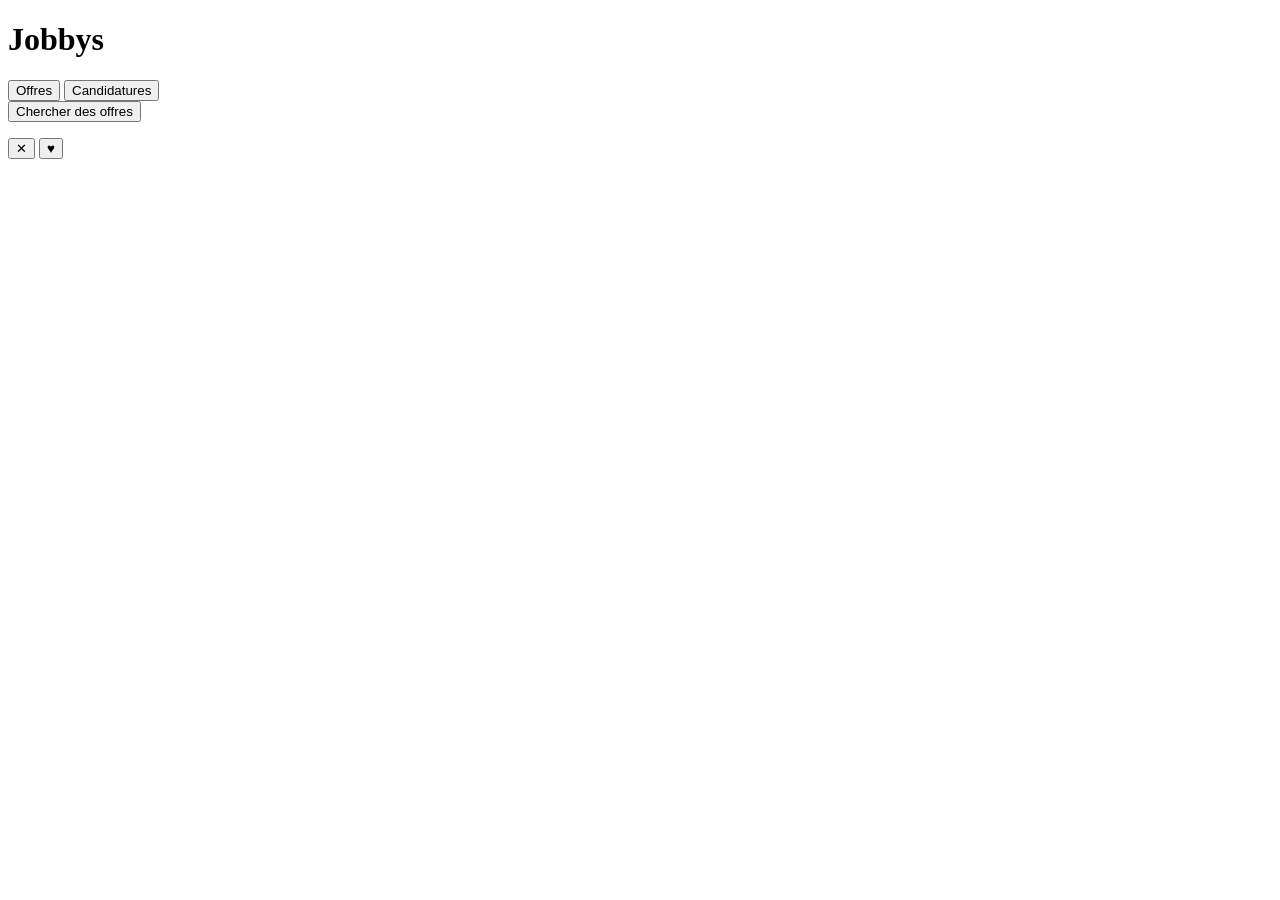
==== app/static/index.html @ 7f99f0ca "Add Jobbys MVP: job swipe app with auto-apply Collects offers from France Travail, Adzuna, Welcome t" ====
<!doctype html>
<html lang="fr">
<head>
  <meta charset="utf-8">
  <meta name="viewport" content="width=device-width, initial-scale=1">
  <title>Jobbys</title>
  <link rel="stylesheet" href="/static/style.css">
</head>
<body>
  <header>
    <h1>Jobbys</h1>
    <nav>
      <button class="tab active" data-view="swipe">Offres</button>
      <button class="tab" data-view="apps">Candidatures</button>
    </nav>
    <button id="fetch" class="primary">Chercher des offres</button>
  </header>

  <p id="banner" hidden></p>

  <main>
    <section id="view-swipe">
      <p id="counts"></p>
      <div id="deck"></div>
      <div id="actions">
        <button id="pass" class="round nope" title="Passer (←)">✕</button>
        <button id="like" class="round like" title="Postuler (→)">♥</button>
      </div>
    </section>

    <section id="view-apps" hidden>
      <ul id="apps"></ul>
    </section>
  </main>

  <template id="card-tpl">
    <article class="card">
      <span class="stamp stamp-like">POSTULER</span>
      <span class="stamp stamp-nope">PASSER</span>
      <div class="card-head">
        <div>
          <h2 class="title"></h2>
          <p class="company"></p>
        </div>
        <div class="score"><strong></strong><small>match</small></div>
      </div>
      <ul class="chips"></ul>
      <p class="resume"></p>
      <p class="why"></p>
      <h3>Ce que tu feras</h3>
      <ul class="missions"></ul>
      <h3>Ce qu'ils recherchent</h3>
      <ul class="profil"></ul>
      <p class="sources"></p>
    </article>
  </template>

  <script src="/static/app.js"></script>
</body>
</html>
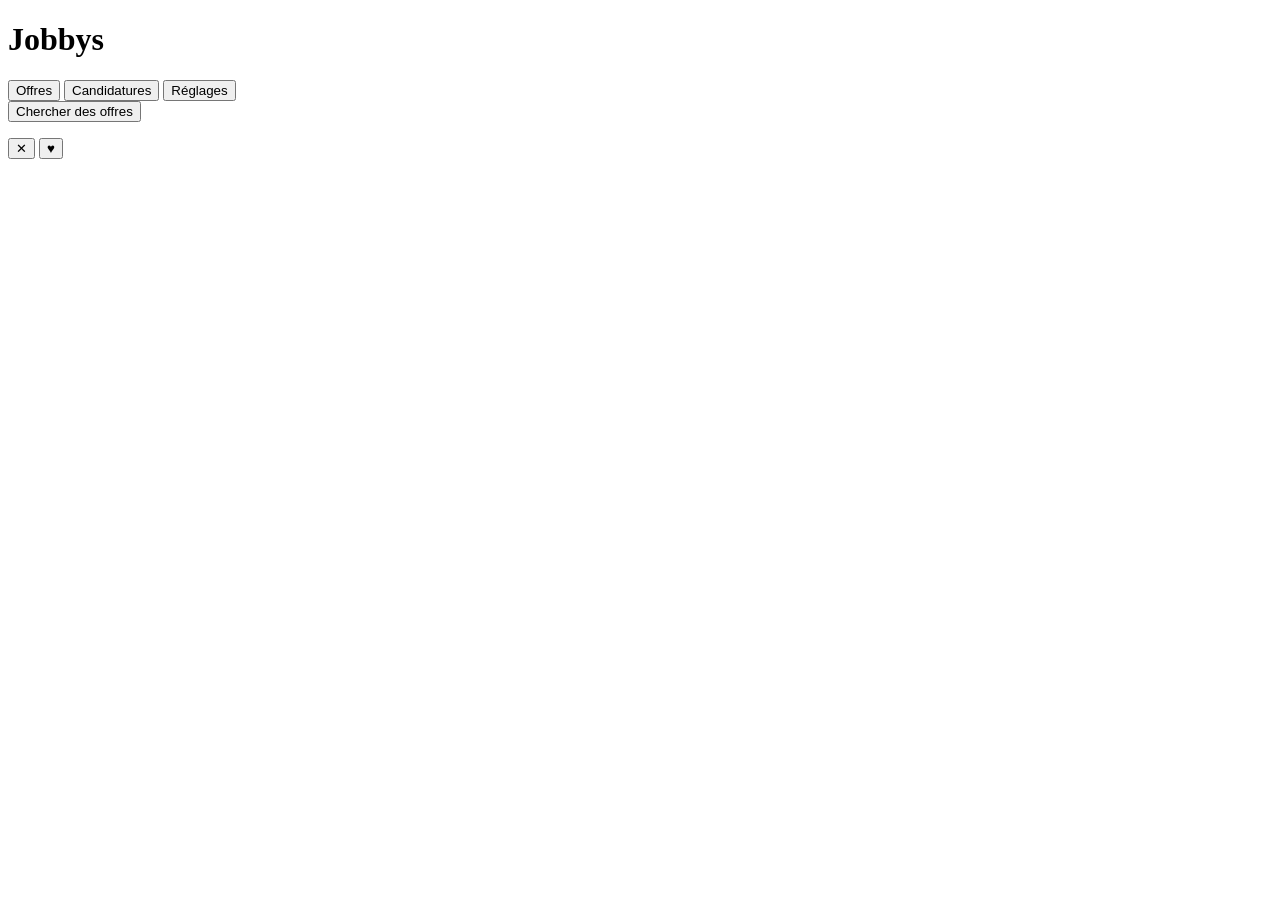
==== commit 2b088dff: "Start Jobbys with a double-click and configure it from the page Jobbys.bat / Jobbys.command run star" ====
--- a/app/static/index.html
+++ b/app/static/index.html
@@ -12,6 +12,7 @@
     <nav>
       <button class="tab active" data-view="swipe">Offres</button>
       <button class="tab" data-view="apps">Candidatures</button>
+      <button class="tab" data-view="settings">Réglages</button>
     </nav>
     <button id="fetch" class="primary">Chercher des offres</button>
   </header>
@@ -30,6 +31,56 @@
 
     <section id="view-apps" hidden>
       <ul id="apps"></ul>
+    </section>
+    <section id="view-settings" hidden>
+      <form id="settings-form">
+        <fieldset>
+          <legend>Toi</legend>
+          <label>Prénom <input data-profile="prenom"></label>
+          <label>Nom <input data-profile="nom"></label>
+          <label>Email <input type="email" data-profile="email"></label>
+          <label>Téléphone <input data-profile="telephone"></label>
+          <label>Ville <input data-profile="ville"></label>
+          <label>Profil LinkedIn <input data-profile="linkedin" placeholder="https://www.linkedin.com/in/..."></label>
+          <label>CV (PDF) <input type="file" id="cv" accept="application/pdf"></label>
+          <p class="hint" id="cv-status"></p>
+        </fieldset>
+
+        <fieldset>
+          <legend>Ce que tu cherches</legend>
+          <label>Postes recherchés <small>un par ligne</small><textarea data-profile="mots_cles" data-list rows="3"></textarea></label>
+          <label>Lieux <small>un par ligne</small><textarea data-profile="lieux" data-list rows="2"></textarea></label>
+          <label>Télétravail souhaité <input data-profile="teletravail" placeholder="partiel ou complet"></label>
+          <label>Salaire minimum (brut annuel) <input type="number" data-profile="salaire_min" step="1000"></label>
+          <label>Contrats <small>un par ligne</small><textarea data-profile="contrats" data-list rows="2"></textarea></label>
+          <label>Autres critères <textarea data-profile="criteres" rows="3" placeholder="Secteurs, taille d'entreprise, ce que tu veux éviter..."></textarea></label>
+        </fieldset>
+
+        <fieldset>
+          <legend>Clés et sources</legend>
+          <label>Clé API Claude <input type="password" data-setting="anthropic_api_key" autocomplete="off"></label>
+          <p class="hint">À créer sur <a href="https://console.anthropic.com/settings/keys" target="_blank" rel="noopener">console.anthropic.com</a>.</p>
+          <label>France Travail : identifiant <input data-setting="france_travail_client_id"></label>
+          <label>France Travail : clé secrète <input type="password" data-setting="france_travail_client_secret" autocomplete="off"></label>
+          <p class="hint">Gratuit : crée une application sur <a href="https://francetravail.io" target="_blank" rel="noopener">francetravail.io</a> avec l'API « Offres d'emploi v2 ».</p>
+          <label>Adzuna : app id <input data-setting="adzuna_app_id"></label>
+          <label>Adzuna : app key <input type="password" data-setting="adzuna_app_key" autocomplete="off"></label>
+          <p class="hint">Gratuit sur <a href="https://developer.adzuna.com" target="_blank" rel="noopener">developer.adzuna.com</a>.</p>
+          <label class="check"><input type="checkbox" data-setting="enable_wttj"> Welcome to the Jungle</label>
+          <label class="check"><input type="checkbox" data-setting="enable_linkedin"> Offres LinkedIn publiques</label>
+        </fieldset>
+
+        <fieldset>
+          <legend>Envoi des emails</legend>
+          <label>Adresse Gmail d'envoi <input type="email" data-setting="smtp_user"></label>
+          <label>Mot de passe d'application <input type="password" data-setting="smtp_password" autocomplete="off"></label>
+          <p class="hint">Pas ton mot de passe habituel : crée-en un sur <a href="https://myaccount.google.com/apppasswords" target="_blank" rel="noopener">myaccount.google.com/apppasswords</a>.</p>
+          <label class="check"><input type="checkbox" data-setting="email_dry_run"> Mode test : rédiger les emails sans les envoyer</label>
+        </fieldset>
+
+        <p class="hint">Les champs secrets restent vides à l'affichage : laisse-les vides pour garder la valeur enregistrée.</p>
+        <button class="primary" type="submit">Enregistrer</button>
+      </form>
     </section>
   </main>
 
